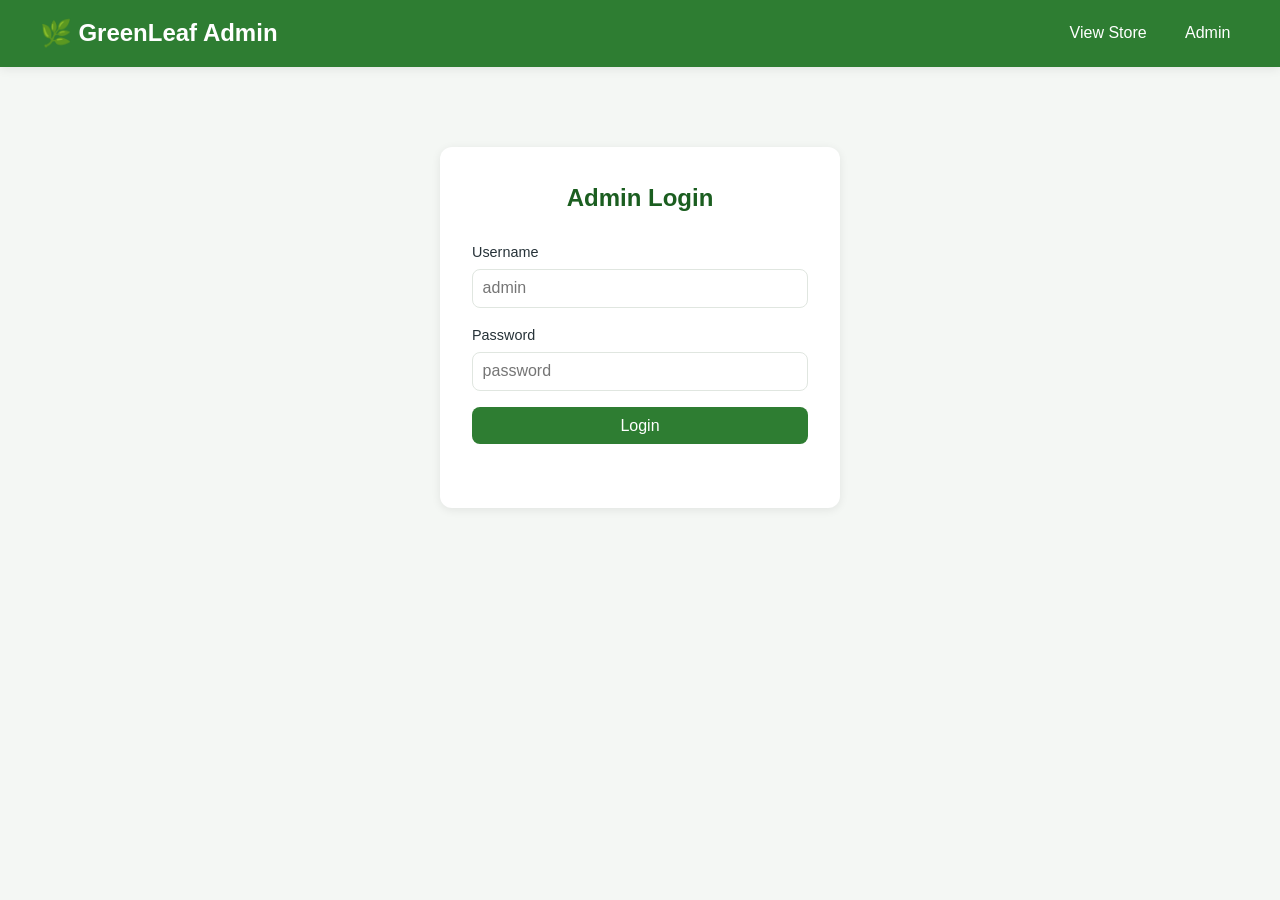
==== frontend/admin.html @ 90207c95 "first commit" ====
<!DOCTYPE html>
<html lang="en">
<head>
  <meta charset="UTF-8" />
  <meta name="viewport" content="width=device-width, initial-scale=1.0" />
  <title>Admin Dashboard - GreenLeaf Plants</title>
  <link rel="stylesheet" href="css/styles.css" />
</head>
<body>
  <header class="site-header">
    <div class="header-inner">
      <a href="index.html" class="logo"><span>🌿</span> GreenLeaf Admin</a>
      <nav class="nav-links">
        <a href="javascript:void(0)" onclick="viewStore()">View Store</a>
        <a href="admin.html">Admin</a>
      </nav>
    </div>
  </header>

  <!-- Login view -->
  <div class="admin-login" id="login-view">
    <div class="login-box">
      <h2 style="text-align:center;margin-bottom:1.5rem;color:var(--primary-dark)">Admin Login</h2>
      <div class="form-group">
        <label>Username</label>
        <input type="text" id="admin-username" placeholder="admin" />
      </div>
      <div class="form-group">
        <label>Password</label>
        <input type="password" id="admin-password" placeholder="password" />
      </div>
      <button class="btn btn-block" id="admin-login-btn">Login</button>
      <p id="login-error" style="color:var(--danger);text-align:center;margin-top:0.8rem;min-height:1.2em"></p>
    </div>
  </div>

  <!-- Admin panel view -->
  <div class="admin-panel" id="panel-view" style="display:none">
    <div style="display:flex;justify-content:space-between;align-items:center;margin-bottom:1rem;flex-wrap:wrap;gap:0.5rem">
      <h2>Admin Dashboard</h2>
      <button class="btn btn-outline" id="logout-btn">Logout</button>
    </div>

    <div class="admin-tabs">
      <button class="active" data-tab="products">Products</button>
      <button data-tab="orders">Orders</button>
      <button data-tab="settings">Payment Settings</button>
    </div>

    <!-- Products tab -->
    <div class="admin-tab active" id="tab-products">
      <div style="margin-bottom:1rem">
        <button class="btn" id="add-product-btn">+ Add New Product</button>
      </div>
      <div id="products-table-container"></div>
    </div>

    <!-- Orders tab -->
    <div class="admin-tab" id="tab-orders">
      <div id="orders-table-container"></div>
    </div>

    <!-- Settings tab -->
    <div class="admin-tab" id="tab-settings">
      <div class="checkout-section">
        <h3>UPI QR Code Settings</h3>
        <div class="form-group">
          <label>UPI ID (Virtual Payment Address)</label>
          <input type="text" id="upi-id" value="greenleaf@upi" />
        </div>
        <div class="form-group">
          <label>Payee Name</label>
          <input type="text" id="upi-name" value="GreenLeaf Plants" />
        </div>
        <button class="btn" id="save-upi-btn">Save & Generate QR</button>
        <div class="upi-qr" style="margin-top:1rem">
          <img id="settings-qr" src="https://api.qrserver.com/v1/create-qr-code/?size=200x200&data=upi://pay?pa=greenleaf@upi&pn=GreenLeaf%20Plants" alt="UPI QR" />
        </div>
      </div>
    </div>
  </div>

  <!-- Product add/edit modal -->
  <div class="modal-overlay" id="product-modal" style="display:none">
    <div class="modal">
      <h3 id="modal-title">Add Product</h3>
      <div class="form-group">
        <label>Name *</label>
        <input type="text" id="p-name" />
      </div>
      <div class="form-group">
        <label>Category *</label>
        <select id="p-category">
          <option value="indoor">Indoor</option>
          <option value="outdoor">Outdoor</option>
        </select>
      </div>
      <div class="form-group">
        <label>Plant Type</label>
        <input type="text" id="p-plant_type" placeholder="e.g. Succulent, Foliage, Herb" />
      </div>
      <div class="form-group">
        <label>Price (₹) *</label>
        <input type="number" id="p-price" min="0" step="0.01" />
      </div>
      <div class="form-group">
        <label>Stock</label>
        <input type="number" id="p-stock" min="0" />
      </div>
      <div class="form-group">
        <label>Image URL</label>
        <input type="text" id="p-image_url" placeholder="https://..." />
      </div>
      <div class="form-group">
        <label>Description</label>
        <textarea id="p-description"></textarea>
      </div>
      <div class="modal-actions">
        <button class="btn btn-outline" id="modal-cancel">Cancel</button>
        <button class="btn" id="modal-save">Save Product</button>
      </div>
    </div>
  </div>

  <script src="js/api.js"></script>
  <script src="js/main.js"></script>
  <script src="js/admin.js"></script>
</body>
</html>
---- frontend/css/styles.css ----
/* ============================================
   Plant Shop - Global Styles
   ============================================ */

:root {
  --primary: #2e7d32;
  --primary-dark: #1b5e20;
  --primary-light: #4caf50;
  --accent: #8bc34a;
  --bg: #f4f7f4;
  --card: #ffffff;
  --text: #263238;
  --text-light: #607d8b;
  --danger: #d32f2f;
  --border: #e0e6e0;
  --shadow: 0 2px 10px rgba(0, 0, 0, 0.08);
  --radius: 12px;
}

* {
  margin: 0;
  padding: 0;
  box-sizing: border-box;
}

body {
  font-family: 'Segoe UI', Tahoma, Geneva, Verdana, sans-serif;
  background: var(--bg);
  color: var(--text);
  line-height: 1.6;

  
}

a {
  text-decoration: none;
  color: inherit;
}

img {
  max-width: 100%;
  display: block;
}

/* ---------- Header ---------- */
.site-header {
  background: var(--primary);
  color: #fff;
  padding: 0.8rem 1.5rem;
  position: sticky;
  top: 0;
  z-index: 100;
  box-shadow: var(--shadow);
}

.header-inner {
  max-width: 1200px;
  margin: 0 auto;
  display: flex;
  align-items: center;
  justify-content: space-between;
  gap: 1rem;
  flex-wrap: wrap;
}

.logo {
  font-size: 1.5rem;
  font-weight: 700;
  color: #fff;
  display: flex;
  align-items: center;
  gap: 0.4rem;
}

.logo span {
  font-size: 1.6rem;
}

.nav-links {
  display: flex;
  align-items: center;
  gap: 1.2rem;
}

.nav-links a {
  color: #fff;
  font-weight: 500;
  padding: 0.4rem 0.6rem;
  border-radius: 6px;
  transition: background 0.2s;
}

.nav-links a:hover {
  background: rgba(255, 255, 255, 0.15);
}

.cart-link {
  position: relative;
  font-size: 1.2rem;
}

.cart-count {
  position: absolute;
  top: -8px;
  right: -10px;
  background: var(--danger);
  color: #fff;
  font-size: 0.7rem;
  border-radius: 50%;
  padding: 2px 6px;
  min-width: 18px;
  text-align: center;
}

/* ---------- Hero ---------- */
.hero {
  background: linear-gradient(135deg, var(--primary), var(--primary-light));
  color: #fff;
  text-align: center;
  padding: 4rem 1.5rem;
}

.hero h1 {
  font-size: 2.5rem;
  margin-bottom: 0.5rem;
}

.hero p {
  font-size: 1.2rem;
  opacity: 0.95;
  margin-bottom: 1.5rem;
}

.hero .btn {
  background: #fff;
  color: var(--primary);
}

/* ---------- Buttons ---------- */
.btn {
  display: inline-block;
  background: var(--primary);
  color: #fff;
  border: none;
  padding: 0.6rem 1.2rem;
  border-radius: 8px;
  font-size: 1rem;
  cursor: pointer;
  transition: background 0.2s, transform 0.1s;
}

.btn:hover {
  background: var(--primary-dark);
}

.btn:active {
  transform: scale(0.98);
}

.btn-outline {
  background: transparent;
  border: 2px solid var(--primary);
  color: var(--primary);
}

.btn-outline:hover {
  background: var(--primary);
  color: #fff;
}

.btn-danger {
  background: var(--danger);
}

.btn-danger:hover {
  background: #b71c1c;
}

.btn-block {
  width: 100%;
  text-align: center;
}

/* ---------- Container / Sections ---------- */
.container {
  max-width: 1200px;
  margin: 0 auto;
  padding: 2rem 1.5rem;
}

.section-title {
  font-size: 1.8rem;
  margin-bottom: 1.5rem;
  text-align: center;
  color: var(--primary-dark);
}

/* ---------- Product Cards ---------- */
.product-grid {
  display: grid;
  grid-template-columns: repeat(auto-fill, minmax(240px, 1fr));
  gap: 1.5rem;
}

.product-card {
  background: var(--card);
  border-radius: var(--radius);
  overflow: hidden;
  box-shadow: var(--shadow);
  transition: transform 0.2s, box-shadow 0.2s;
  display: flex;
  flex-direction: column;
}

.product-card:hover {
  transform: translateY(-4px);
  box-shadow: 0 6px 18px rgba(0, 0, 0, 0.12);
}

.product-card .img-wrap {
  height: 180px;
  background: #eef2ee;
  overflow: hidden;
}

.product-card .img-wrap img {
  width: 100%;
  height: 100%;
  object-fit: cover;
}

.product-card .img-wrap img.no-img {
  object-fit: contain;
  padding: 1rem;
}

.product-body {
  padding: 1rem;
  display: flex;
  flex-direction: column;
  flex: 1;
}

.product-body h3 {
  font-size: 1.1rem;
  margin-bottom: 0.3rem;
}

.product-body .category {
  font-size: 0.8rem;
  color: var(--primary);
  text-transform: uppercase;
  letter-spacing: 0.5px;
  margin-bottom: 0.4rem;
}

.product-body .price {
  font-size: 1.2rem;
  font-weight: 700;
  color: var(--primary-dark);
  margin-bottom: 0.6rem;
}

.product-body .desc {
  font-size: 0.9rem;
  color: var(--text-light);
  flex: 1;
  margin-bottom: 0.8rem;
}

.product-actions {
  display: flex;
  gap: 0.5rem;
}

.product-actions .btn {
  flex: 1;
  font-size: 0.9rem;
  padding: 0.5rem;
}

/* ---------- Badges ---------- */
.badge {
  display: inline-block;
  padding: 0.2rem 0.6rem;
  border-radius: 20px;
  font-size: 0.75rem;
  font-weight: 600;
}

.badge.indoor {
  background: #e3f2fd;
  color: #1565c0;
}

.badge.outdoor {
  background: #e8f5e9;
  color: #2e7d32;
}

.badge.stock-low {
  background: #fff3e0;
  color: #e65100;
}

.badge.stock-out {
  background: #ffebee;
  color: #c62828;
}

/* ---------- Filters ---------- */
.filters-bar {
  background: var(--card);
  border-radius: var(--radius);
  padding: 1rem;
  box-shadow: var(--shadow);
  margin-bottom: 1.5rem;
  display: grid;
  grid-template-columns: repeat(auto-fit, minmax(180px, 1fr));
  gap: 1rem;
  align-items: end;
}

.filters-bar label {
  font-size: 0.8rem;
  color: var(--text-light);
  display: block;
  margin-bottom: 0.3rem;
}

.filters-bar input,
.filters-bar select {
  width: 100%;
  padding: 0.5rem;
  border: 1px solid var(--border);
  border-radius: 6px;
  font-size: 0.95rem;
}

/* ---------- Product Detail ---------- */
.product-detail {
  display: grid;
  grid-template-columns: 1fr 1fr;
  gap: 2.5rem;
  align-items: start;
}

.product-detail .detail-img {
  border-radius: var(--radius);
  width: 100%;
  height: 400px;
  object-fit: cover;
  box-shadow: var(--shadow);
}

.product-detail .detail-img.no-img {
  object-fit: contain;
  background: #eef2ee;
}

.detail-info h1 {
  font-size: 2rem;
  margin-bottom: 0.5rem;
}

.detail-info .price {
  font-size: 1.8rem;
  font-weight: 700;
  color: var(--primary-dark);
  margin: 0.8rem 0;
}

.detail-info .desc {
  color: var(--text-light);
  margin-bottom: 1.2rem;
}

.detail-meta {
  display: flex;
  gap: 1rem;
  margin-bottom: 1.2rem;
  flex-wrap: wrap;
}

.qty-control {
  display: flex;
  align-items: center;
  gap: 0.5rem;
  margin-bottom: 1.2rem;
}

.qty-control button {
  width: 36px;
  height: 36px;
  border-radius: 6px;
  border: 1px solid var(--border);
  background: #fff;
  font-size: 1.2rem;
  cursor: pointer;
}

.qty-control input {
  width: 60px;
  text-align: center;
  padding: 0.4rem;
  border: 1px solid var(--border);
  border-radius: 6px;
  font-size: 1rem;
}

/* ---------- Cart ---------- */
.cart-items {
  display: flex;
  flex-direction: column;
  gap: 1rem;
}

.cart-item {
  background: var(--card);
  border-radius: var(--radius);
  padding: 1rem;
  box-shadow: var(--shadow);
  display: flex;
  align-items: center;
  gap: 1rem;
  flex-wrap: wrap;
}

.cart-item img {
  width: 80px;
  height: 80px;
  object-fit: cover;
  border-radius: 8px;
}

.cart-item img.no-img {
  object-fit: contain;
  background: #eef2ee;
}

.cart-item .item-info {
  flex: 1;
  min-width: 150px;
}

.cart-item .item-info h4 {
  margin-bottom: 0.2rem;
}

.cart-item .item-price {
  color: var(--primary-dark);
  font-weight: 600;
}

.cart-item input {
  width: 60px;
  padding: 0.4rem;
  border: 1px solid var(--border);
  border-radius: 6px;
  text-align: center;
}

.cart-summary {
  background: var(--card);
  border-radius: var(--radius);
  padding: 1.5rem;
  box-shadow: var(--shadow);
  margin-top: 1.5rem;
  max-width: 400px;
  margin-left: auto;
}

.cart-summary .row {
  display: flex;
  justify-content: space-between;
  margin-bottom: 0.6rem;
}

.cart-summary .total {
  font-size: 1.4rem;
  font-weight: 700;
  color: var(--primary-dark);
  border-top: 1px solid var(--border);
  padding-top: 0.8rem;
  margin-top: 0.8rem;
}

.empty {
  text-align: center;
  padding: 3rem 1rem;
  color: var(--text-light);
}

.empty h2 {
  margin-bottom: 1rem;
}

/* ---------- Forms ---------- */
.form-group {
  margin-bottom: 1rem;
}

.form-group label {
  display: block;
  font-size: 0.9rem;
  margin-bottom: 0.3rem;
  color: var(--text);
}

.form-group input,
.form-group textarea,
.form-group select,
.form-group textarea {
  width: 100%;
  padding: 0.6rem;
  border: 1px solid var(--border);
  border-radius: 8px;
  font-size: 1rem;
  font-family: inherit;
}

.form-group textarea {
  min-height: 80px;
  resize: vertical;
}

.form-group .error {
  color: var(--danger);
  font-size: 0.8rem;
}

/* ---------- Checkout ---------- */
.checkout-grid {
  display: grid;
  grid-template-columns: 1.4fr 1fr;
  gap: 2rem;
  align-items: start;
}

.checkout-section {
  background: var(--card);
  border-radius: var(--radius);
  padding: 1.5rem;
  box-shadow: var(--shadow);
  margin-bottom: 1.5rem;
}

.checkout-section h3 {
  margin-bottom: 1rem;
  color: var(--primary-dark);
}

.payment-options {
  display: flex;
  flex-direction: column;
  gap: 0.8rem;
}

.payment-option {
  border: 2px solid var(--border);
  border-radius: 8px;
  padding: 1rem;
  cursor: pointer;
  transition: border-color 0.2s, background 0.2s;
}

.payment-option.selected {
  border-color: var(--primary);
  background: #eef7ee;
}

.payment-option label {
  display: flex;
  align-items: center;
  gap: 0.6rem;
  font-weight: 600;
  cursor: pointer;
}

.payment-option .sub {
  font-weight: 400;
  color: var(--text-light);
  font-size: 0.85rem;
  margin-top: 0.4rem;
}

.upi-qr {
  margin-top: 0.8rem;
  text-align: center;
}

.upi-qr img {
  width: 180px;
  height: 180px;
  margin: 0 auto;
  border: 1px solid var(--border);
  border-radius: 8px;
}

.card-fields {
  margin-top: 0.8rem;
  display: grid;
  grid-template-columns: 1fr 1fr;
  gap: 0.8rem;
}

.card-fields .full {
  grid-column: 1 / -1;
}

/* ---------- Admin ---------- */
.admin-login,
.admin-panel {
  max-width: 1200px;
  margin: 0 auto;
  padding: 2rem 1.5rem;
}

.login-box {
  max-width: 400px;
  margin: 3rem auto;
  background: var(--card);
  border-radius: var(--radius);
  padding: 2rem;
  box-shadow: var(--shadow);
}

.admin-tabs {
  display: flex;
  gap: 0.5rem;
  margin-bottom: 1.5rem;
  flex-wrap: wrap;
}

.admin-tabs button {
  padding: 0.6rem 1.2rem;
  border: none;
  background: var(--card);
  border-radius: 8px;
  cursor: pointer;
  font-size: 1rem;
  box-shadow: var(--shadow);
}

.admin-tabs button.active {
  background: var(--primary);
  color: #fff;
}

.admin-tab {
  display: none;
}

.admin-tab.active {
  display: block;
}

.admin-table {
  width: 100%;
  border-collapse: collapse;
  background: var(--card);
  border-radius: var(--radius);
  overflow: hidden;
  box-shadow: var(--shadow);
}

.admin-table th,
.admin-table td {
  padding: 0.8rem;
  text-align: left;
  border-bottom: 1px solid var(--border);
  font-size: 0.9rem;
}

.admin-table th {
  background: var(--primary);
  color: #fff;
  font-weight: 600;
}

.admin-table tr:hover td {
  background: #f7faf7;
}

.admin-table .thumb {
  width: 50px;
  height: 50px;
  object-fit: cover;
  border-radius: 6px;
}

.admin-table .thumb.no-img {
  object-fit: contain;
  background: #eef2ee;
}

.admin-actions {
  display: flex;
  gap: 0.4rem;
}

.admin-actions .btn {
  padding: 0.35rem 0.7rem;
  font-size: 0.8rem;
}

.status-select {
  padding: 0.3rem 0.5rem;
  border: 1px solid var(--border);
  border-radius: 6px;
  font-size: 0.85rem;
  background: #fff;
  color: var(--text);
  cursor: pointer;
}

.status-select:disabled {
  opacity: 0.6;
  cursor: wait;
}

/* ---------- Modal ---------- */
.modal-overlay {
  display: none;
  position: fixed;
  top: 0;
  left: 0;
  right: 0;
  bottom: 0;
  background: rgba(0, 0, 0, 0.5);
  z-index: 200;
  align-items: center;
  justify-content: center;
}

.modal-overlay.show {
  display: flex;
}

.modal {
  background: #fff;
  border-radius: var(--radius);
  padding: 2rem;
  width: 90%;
  max-width: 500px;
  max-height: 90vh;
  overflow-y: auto;
  box-shadow: 0 10px 30px rgba(0, 0, 0, 0.2);
}

.modal h3 {
  margin-bottom: 1rem;
  color: var(--primary-dark);
}

.modal-actions {
  display: flex;
  gap: 0.5rem;
  margin-top: 1rem;
  justify-content: flex-end;
}

/* ---------- Toast ---------- */
.toast {
  position: fixed;
  bottom: 20px;
  right: 20px;
  background: var(--primary-dark);
  color: #fff;
  padding: 0.8rem 1.2rem;
  border-radius: 8px;
  box-shadow: var(--shadow);
  z-index: 300;
  opacity: 0;
  transform: translateY(20px);
  transition: opacity 0.3s, transform 0.3s;
}

.toast.show {
  opacity: 1;
  transform: translateY(0);
}

/* ---------- My Orders ---------- */
.order-card {
  background: var(--card);
  border-radius: var(--radius);
  box-shadow: var(--shadow);
  padding: 1.2rem 1.5rem;
  margin-bottom: 1.2rem;
}

.order-head {
  display: flex;
  justify-content: space-between;
  align-items: flex-start;
  flex-wrap: wrap;
  gap: 0.8rem;
  border-bottom: 1px solid var(--border);
  padding-bottom: 0.8rem;
  margin-bottom: 0.8rem;
}

.order-head strong {
  font-size: 1.1rem;
  color: var(--primary-dark);
}

.order-date {
  font-size: 0.85rem;
  color: var(--text-light);
  margin-top: 0.2rem;
}

.order-body {
  display: flex;
  justify-content: space-between;
  gap: 1rem;
  flex-wrap: wrap;
}

.order-items {
  font-size: 0.9rem;
  color: var(--text);
}

.order-item {
  margin-bottom: 0.2rem;
}

.order-meta {
  font-size: 0.9rem;
  text-align: right;
}

.order-meta span {
  color: var(--text-light);
}

.capitalize {
  text-transform: capitalize;
}

/* Order progress tracker */
.order-track {
  display: flex;
  align-items: center;
  justify-content: space-between;
  margin-top: 1rem;
  padding-top: 1rem;
  border-top: 1px dashed var(--border);
}

.track-step {
  display: flex;
  flex-direction: column;
  align-items: center;
  gap: 0.3rem;
  flex: 1;
  position: relative;
}

.track-step:not(:last-child)::after {
  content: "";
  position: absolute;
  top: 8px;
  left: 50%;
  width: 100%;
  height: 2px;
  background: var(--border);
  z-index: 0;
}

.track-step.done:not(:last-child)::after,
.track-step.active:not(:last-child)::after {
  background: var(--primary-light);
}

.track-dot {
  width: 16px;
  height: 16px;
  border-radius: 50%;
  background: #fff;
  border: 2px solid var(--border);
  z-index: 1;
}

.track-step.active .track-dot {
  border-color: var(--primary);
  background: var(--primary);
  box-shadow: 0 0 0 4px rgba(46, 125, 50, 0.2);
}

.track-step.done .track-dot {
  border-color: var(--primary-light);
  background: var(--primary-light);
}

.track-label {
  font-size: 0.75rem;
  color: var(--text-light);
  text-transform: capitalize;
}

.track-step.active .track-label {
  color: var(--primary-dark);
  font-weight: 600;
}

/* ---------- Footer ---------- */
.site-footer {
  background: var(--primary-dark);
  color: #fff;
  text-align: center;
  padding: 1.5rem;
  margin-top: 3rem;
 
}


/* ---------- Responsive ---------- */
@media (max-width: 768px) {
  .product-detail {
    grid-template-columns: 1fr;
  }

  .checkout-grid {
    grid-template-columns: 1fr;
  }

  .hero h1 {
    font-size: 2rem;
  }

  .header-inner {
    justify-content: center;
  }

  .nav-links {
    gap: 0.8rem;
  }

  .card-fields {
    grid-template-columns: 1fr;
  }

  .card-fields .full {
    grid-column: auto;
  }
}

@media (max-width: 480px) {
  .container {
    padding: 1rem;
  }

  .product-grid {
    grid-template-columns: 1fr 1fr;
    gap: 0.8rem;
  }

  .product-card .img-wrap {
    height: 130px;
  }

  .product-actions {
    flex-direction: column;
  }

  .cart-item {
    flex-direction: column;
    align-items: flex-start;
  }
}
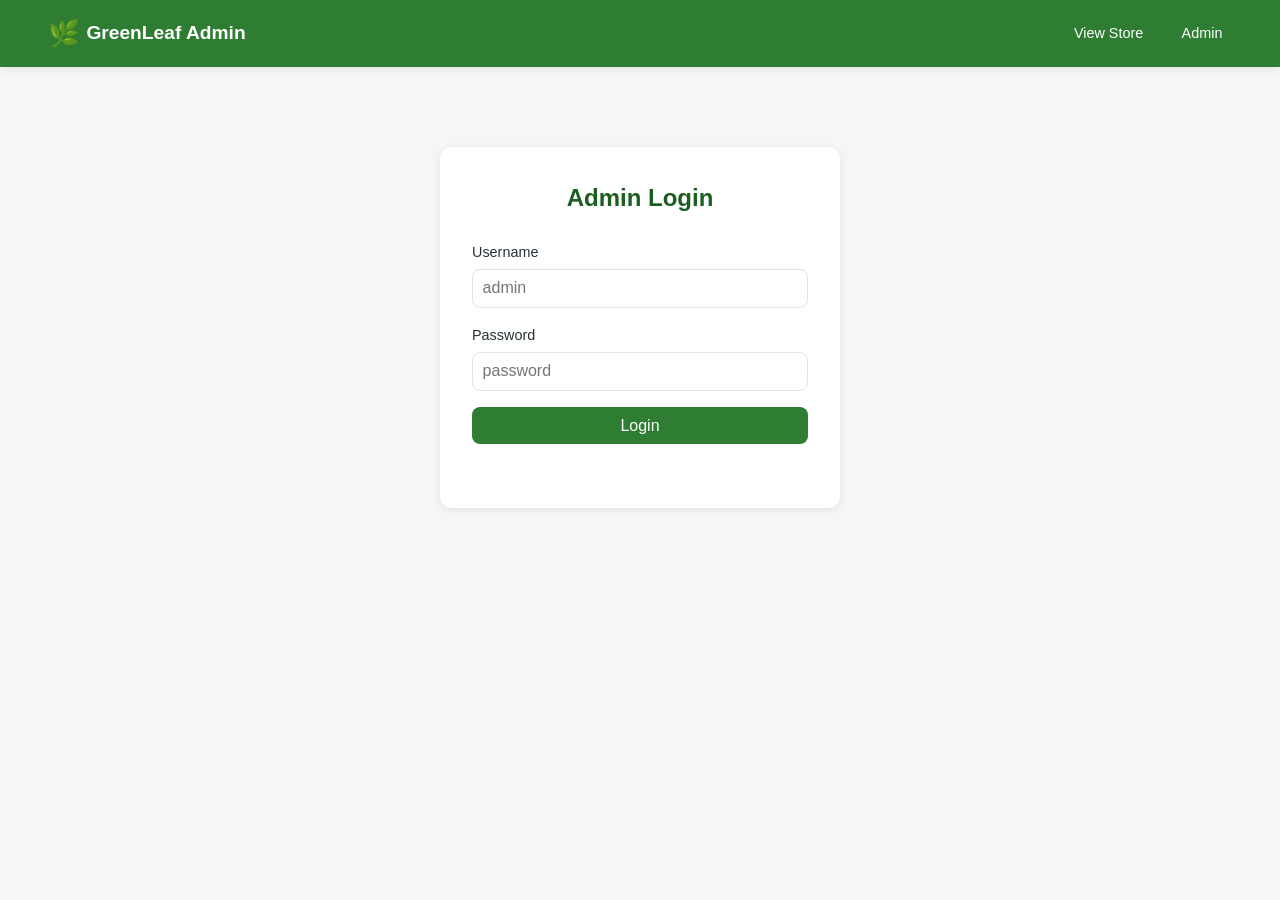
==== commit 3f7b5de8: "fix bug" ====
--- a/frontend/admin.html
+++ b/frontend/admin.html
@@ -74,14 +74,14 @@
         </div>
         <button class="btn" id="save-upi-btn">Save & Generate QR</button>
         <div class="upi-qr" style="margin-top:1rem">
-          <img id="settings-qr" src="https://api.qrserver.com/v1/create-qr-code/?size=200x200&data=upi://pay?pa=greenleaf@upi&pn=GreenLeaf%20Plants" alt="UPI QR" />
+          <img id="settings-qr" src="" alt="UPI QR" />
         </div>
       </div>
     </div>
   </div>
 
   <!-- Product add/edit modal -->
-  <div class="modal-overlay" id="product-modal" style="display:none">
+  <div class="modal-overlay" id="product-modal">
     <div class="modal">
       <h3 id="modal-title">Add Product</h3>
       <div class="form-group">
@@ -124,6 +124,7 @@
 
   <script src="js/api.js"></script>
   <script src="js/main.js"></script>
+  <script src="js/qrcode.js"></script>
   <script src="js/admin.js"></script>
 </body>
 </html>
--- a/frontend/css/styles.css
+++ b/frontend/css/styles.css
@@ -1,7 +1,3 @@
-/* ============================================
-   Plant Shop - Global Styles
-   ============================================ */
-
 :root {
   --primary: #2e7d32;
   --primary-dark: #1b5e20;
@@ -23,13 +19,16 @@
   box-sizing: border-box;
 }
 
+html {
+  font-size: 16px;
+}
+
 body {
   font-family: 'Segoe UI', Tahoma, Geneva, Verdana, sans-serif;
   background: var(--bg);
   color: var(--text);
   line-height: 1.6;
-
-  
+  overflow-x: hidden;
 }
 
 a {
@@ -40,13 +39,14 @@
 img {
   max-width: 100%;
   display: block;
+  height: auto;
 }
 
 /* ---------- Header ---------- */
 .site-header {
   background: var(--primary);
   color: #fff;
-  padding: 0.8rem 1.5rem;
+  padding: 0.8rem 1rem;
   position: sticky;
   top: 0;
   z-index: 100;
@@ -61,25 +61,27 @@
   justify-content: space-between;
   gap: 1rem;
   flex-wrap: wrap;
+  padding: 0 0.5rem;
 }
 
 .logo {
-  font-size: 1.5rem;
+  font-size: 1.2rem;
   font-weight: 700;
   color: #fff;
   display: flex;
   align-items: center;
   gap: 0.4rem;
+  white-space: nowrap;
 }
 
 .logo span {
-  font-size: 1.6rem;
+  font-size: 1.4rem;
 }
 
 .nav-links {
   display: flex;
   align-items: center;
-  gap: 1.2rem;
+  gap: 0.8rem;
 }
 
 .nav-links a {
@@ -88,6 +90,7 @@
   padding: 0.4rem 0.6rem;
   border-radius: 6px;
   transition: background 0.2s;
+  font-size: 0.9rem;
 }
 
 .nav-links a:hover {
@@ -96,7 +99,7 @@
 
 .cart-link {
   position: relative;
-  font-size: 1.2rem;
+  font-size: 1.1rem;
 }
 
 .cart-count {
@@ -105,10 +108,10 @@
   right: -10px;
   background: var(--danger);
   color: #fff;
-  font-size: 0.7rem;
+  font-size: 0.6rem;
   border-radius: 50%;
-  padding: 2px 6px;
-  min-width: 18px;
+  padding: 2px 5px;
+  min-width: 16px;
   text-align: center;
 }
 
@@ -117,16 +120,17 @@
   background: linear-gradient(135deg, var(--primary), var(--primary-light));
   color: #fff;
   text-align: center;
-  padding: 4rem 1.5rem;
+  padding: 2.5rem 1rem;
 }
 
 .hero h1 {
-  font-size: 2.5rem;
+  font-size: 1.8rem;
   margin-bottom: 0.5rem;
+  line-height: 1.3;
 }
 
 .hero p {
-  font-size: 1.2rem;
+  font-size: 1rem;
   opacity: 0.95;
   margin-bottom: 1.5rem;
 }
@@ -142,11 +146,12 @@
   background: var(--primary);
   color: #fff;
   border: none;
-  padding: 0.6rem 1.2rem;
+  padding: 0.6rem 1rem;
   border-radius: 8px;
-  font-size: 1rem;
+  font-size: 0.95rem;
   cursor: pointer;
   transition: background 0.2s, transform 0.1s;
+  font-weight: 500;
 }
 
 .btn:hover {
@@ -185,11 +190,11 @@
 .container {
   max-width: 1200px;
   margin: 0 auto;
-  padding: 2rem 1.5rem;
+  padding: 1.5rem 1rem;
 }
 
 .section-title {
-  font-size: 1.8rem;
+  font-size: 1.5rem;
   margin-bottom: 1.5rem;
   text-align: center;
   color: var(--primary-dark);
@@ -198,8 +203,8 @@
 /* ---------- Product Cards ---------- */
 .product-grid {
   display: grid;
-  grid-template-columns: repeat(auto-fill, minmax(240px, 1fr));
-  gap: 1.5rem;
+  grid-template-columns: repeat(auto-fill, minmax(180px, 1fr));
+  gap: 1rem;
 }
 
 .product-card {
@@ -210,6 +215,7 @@
   transition: transform 0.2s, box-shadow 0.2s;
   display: flex;
   flex-direction: column;
+  height: 100%;
 }
 
 .product-card:hover {
@@ -218,7 +224,7 @@
 }
 
 .product-card .img-wrap {
-  height: 180px;
+  height: 140px;
   background: #eef2ee;
   overflow: hidden;
 }
@@ -235,19 +241,20 @@
 }
 
 .product-body {
-  padding: 1rem;
+  padding: 0.8rem;
   display: flex;
   flex-direction: column;
   flex: 1;
 }
 
 .product-body h3 {
-  font-size: 1.1rem;
-  margin-bottom: 0.3rem;
+  font-size: 0.95rem;
+  margin-bottom: 0.2rem;
+  line-height: 1.3;
 }
 
 .product-body .category {
-  font-size: 0.8rem;
+  font-size: 0.7rem;
   color: var(--primary);
   text-transform: uppercase;
   letter-spacing: 0.5px;
@@ -255,36 +262,37 @@
 }
 
 .product-body .price {
-  font-size: 1.2rem;
+  font-size: 1.1rem;
   font-weight: 700;
   color: var(--primary-dark);
-  margin-bottom: 0.6rem;
+  margin-bottom: 0.5rem;
 }
 
 .product-body .desc {
-  font-size: 0.9rem;
+  font-size: 0.8rem;
   color: var(--text-light);
   flex: 1;
-  margin-bottom: 0.8rem;
+  margin-bottom: 0.6rem;
+  line-height: 1.4;
 }
 
 .product-actions {
   display: flex;
-  gap: 0.5rem;
+  gap: 0.3rem;
 }
 
 .product-actions .btn {
   flex: 1;
-  font-size: 0.9rem;
-  padding: 0.5rem;
+  font-size: 0.8rem;
+  padding: 0.4rem 0.5rem;
 }
 
 /* ---------- Badges ---------- */
 .badge {
   display: inline-block;
-  padding: 0.2rem 0.6rem;
+  padding: 0.2rem 0.5rem;
   border-radius: 20px;
-  font-size: 0.75rem;
+  font-size: 0.65rem;
   font-weight: 600;
 }
 
@@ -316,13 +324,13 @@
   box-shadow: var(--shadow);
   margin-bottom: 1.5rem;
   display: grid;
-  grid-template-columns: repeat(auto-fit, minmax(180px, 1fr));
-  gap: 1rem;
+  grid-template-columns: repeat(auto-fit, minmax(140px, 1fr));
+  gap: 0.8rem;
   align-items: end;
 }
 
 .filters-bar label {
-  font-size: 0.8rem;
+  font-size: 0.75rem;
   color: var(--text-light);
   display: block;
   margin-bottom: 0.3rem;
@@ -331,24 +339,24 @@
 .filters-bar input,
 .filters-bar select {
   width: 100%;
-  padding: 0.5rem;
+  padding: 0.45rem;
   border: 1px solid var(--border);
   border-radius: 6px;
-  font-size: 0.95rem;
+  font-size: 0.85rem;
 }
 
 /* ---------- Product Detail ---------- */
 .product-detail {
   display: grid;
   grid-template-columns: 1fr 1fr;
-  gap: 2.5rem;
+  gap: 1.5rem;
   align-items: start;
 }
 
 .product-detail .detail-img {
   border-radius: var(--radius);
   width: 100%;
-  height: 400px;
+  height: 300px;
   object-fit: cover;
   box-shadow: var(--shadow);
 }
@@ -359,12 +367,13 @@
 }
 
 .detail-info h1 {
-  font-size: 2rem;
+  font-size: 1.6rem;
   margin-bottom: 0.5rem;
+  line-height: 1.2;
 }
 
 .detail-info .price {
-  font-size: 1.8rem;
+  font-size: 1.4rem;
   font-weight: 700;
   color: var(--primary-dark);
   margin: 0.8rem 0;
@@ -372,13 +381,14 @@
 
 .detail-info .desc {
   color: var(--text-light);
-  margin-bottom: 1.2rem;
+  margin-bottom: 1rem;
+  font-size: 0.95rem;
 }
 
 .detail-meta {
   display: flex;
-  gap: 1rem;
-  margin-bottom: 1.2rem;
+  gap: 0.8rem;
+  margin-bottom: 1rem;
   flex-wrap: wrap;
 }
 
@@ -386,26 +396,27 @@
   display: flex;
   align-items: center;
   gap: 0.5rem;
-  margin-bottom: 1.2rem;
+  margin-bottom: 1rem;
+  flex-wrap: wrap;
 }
 
 .qty-control button {
-  width: 36px;
-  height: 36px;
+  width: 32px;
+  height: 32px;
   border-radius: 6px;
   border: 1px solid var(--border);
   background: #fff;
-  font-size: 1.2rem;
+  font-size: 1rem;
   cursor: pointer;
 }
 
 .qty-control input {
-  width: 60px;
+  width: 50px;
   text-align: center;
   padding: 0.4rem;
   border: 1px solid var(--border);
   border-radius: 6px;
-  font-size: 1rem;
+  font-size: 0.95rem;
 }
 
 /* ---------- Cart ---------- */
@@ -422,15 +433,16 @@
   box-shadow: var(--shadow);
   display: flex;
   align-items: center;
-  gap: 1rem;
+  gap: 0.8rem;
   flex-wrap: wrap;
 }
 
 .cart-item img {
-  width: 80px;
-  height: 80px;
+  width: 70px;
+  height: 70px;
   object-fit: cover;
   border-radius: 8px;
+  flex-shrink: 0;
 }
 
 .cart-item img.no-img {
@@ -440,44 +452,50 @@
 
 .cart-item .item-info {
   flex: 1;
-  min-width: 150px;
+  min-width: 120px;
 }
 
 .cart-item .item-info h4 {
   margin-bottom: 0.2rem;
+  font-size: 0.95rem;
 }
 
 .cart-item .item-price {
   color: var(--primary-dark);
   font-weight: 600;
+  font-size: 0.9rem;
 }
 
 .cart-item input {
-  width: 60px;
+  width: 50px;
   padding: 0.4rem;
   border: 1px solid var(--border);
   border-radius: 6px;
   text-align: center;
+  font-size: 0.9rem;
 }
 
 .cart-summary {
   background: var(--card);
   border-radius: var(--radius);
-  padding: 1.5rem;
+  padding: 1.2rem;
   box-shadow: var(--shadow);
   margin-top: 1.5rem;
-  max-width: 400px;
+  width: 100%;
+  max-width: 350px;
   margin-left: auto;
+  margin-right: auto;
 }
 
 .cart-summary .row {
   display: flex;
   justify-content: space-between;
   margin-bottom: 0.6rem;
+  font-size: 0.9rem;
 }
 
 .cart-summary .total {
-  font-size: 1.4rem;
+  font-size: 1.2rem;
   font-weight: 700;
   color: var(--primary-dark);
   border-top: 1px solid var(--border);
@@ -487,12 +505,13 @@
 
 .empty {
   text-align: center;
-  padding: 3rem 1rem;
+  padding: 2rem 1rem;
   color: var(--text-light);
 }
 
 .empty h2 {
   margin-bottom: 1rem;
+  font-size: 1.3rem;
 }
 
 /* ---------- Forms ---------- */
@@ -502,15 +521,14 @@
 
 .form-group label {
   display: block;
-  font-size: 0.9rem;
+  font-size: 0.85rem;
   margin-bottom: 0.3rem;
   color: var(--text);
 }
 
 .form-group input,
 .form-group textarea,
-.form-group select,
-.form-group textarea {
+.form-group select {
   width: 100%;
   padding: 0.6rem;
   border: 1px solid var(--border);
@@ -526,40 +544,41 @@
 
 .form-group .error {
   color: var(--danger);
-  font-size: 0.8rem;
+  font-size: 0.75rem;
 }
 
 /* ---------- Checkout ---------- */
 .checkout-grid {
   display: grid;
   grid-template-columns: 1.4fr 1fr;
-  gap: 2rem;
+  gap: 1.5rem;
   align-items: start;
 }
 
 .checkout-section {
   background: var(--card);
   border-radius: var(--radius);
-  padding: 1.5rem;
-  box-shadow: var(--shadow);
-  margin-bottom: 1.5rem;
+  padding: 1.2rem;
+  box-shadow: var(--shadow);
+  margin-bottom: 1.2rem;
 }
 
 .checkout-section h3 {
   margin-bottom: 1rem;
   color: var(--primary-dark);
+  font-size: 1.1rem;
 }
 
 .payment-options {
   display: flex;
   flex-direction: column;
-  gap: 0.8rem;
+  gap: 0.6rem;
 }
 
 .payment-option {
   border: 2px solid var(--border);
   border-radius: 8px;
-  padding: 1rem;
+  padding: 0.8rem;
   cursor: pointer;
   transition: border-color 0.2s, background 0.2s;
 }
@@ -575,12 +594,13 @@
   gap: 0.6rem;
   font-weight: 600;
   cursor: pointer;
+  font-size: 0.95rem;
 }
 
 .payment-option .sub {
   font-weight: 400;
   color: var(--text-light);
-  font-size: 0.85rem;
+  font-size: 0.75rem;
   margin-top: 0.4rem;
 }
 
@@ -590,8 +610,8 @@
 }
 
 .upi-qr img {
-  width: 180px;
-  height: 180px;
+  width: 140px;
+  height: 140px;
   margin: 0 auto;
   border: 1px solid var(--border);
   border-radius: 8px;
@@ -613,15 +633,15 @@
 .admin-panel {
   max-width: 1200px;
   margin: 0 auto;
-  padding: 2rem 1.5rem;
+  padding: 1.5rem 1rem;
 }
 
 .login-box {
   max-width: 400px;
-  margin: 3rem auto;
+  margin: 2rem auto;
   background: var(--card);
   border-radius: var(--radius);
-  padding: 2rem;
+  padding: 1.5rem;
   box-shadow: var(--shadow);
 }
 
@@ -630,16 +650,20 @@
   gap: 0.5rem;
   margin-bottom: 1.5rem;
   flex-wrap: wrap;
+  overflow-x: auto;
+  padding-bottom: 0.5rem;
 }
 
 .admin-tabs button {
-  padding: 0.6rem 1.2rem;
+  padding: 0.5rem 0.8rem;
   border: none;
   background: var(--card);
   border-radius: 8px;
   cursor: pointer;
-  font-size: 1rem;
-  box-shadow: var(--shadow);
+  font-size: 0.85rem;
+  box-shadow: var(--shadow);
+  white-space: nowrap;
+  flex-shrink: 0;
 }
 
 .admin-tabs button.active {
@@ -662,14 +686,14 @@
   border-radius: var(--radius);
   overflow: hidden;
   box-shadow: var(--shadow);
+  font-size: 0.85rem;
 }
 
 .admin-table th,
 .admin-table td {
-  padding: 0.8rem;
+  padding: 0.6rem;
   text-align: left;
   border-bottom: 1px solid var(--border);
-  font-size: 0.9rem;
 }
 
 .admin-table th {
@@ -683,8 +707,8 @@
 }
 
 .admin-table .thumb {
-  width: 50px;
-  height: 50px;
+  width: 40px;
+  height: 40px;
   object-fit: cover;
   border-radius: 6px;
 }
@@ -696,19 +720,20 @@
 
 .admin-actions {
   display: flex;
-  gap: 0.4rem;
+  gap: 0.3rem;
+  flex-wrap: wrap;
 }
 
 .admin-actions .btn {
-  padding: 0.35rem 0.7rem;
-  font-size: 0.8rem;
+  padding: 0.3rem 0.6rem;
+  font-size: 0.75rem;
 }
 
 .status-select {
   padding: 0.3rem 0.5rem;
   border: 1px solid var(--border);
   border-radius: 6px;
-  font-size: 0.85rem;
+  font-size: 0.75rem;
   background: #fff;
   color: var(--text);
   cursor: pointer;
@@ -731,6 +756,1190 @@
   z-index: 200;
   align-items: center;
   justify-content: center;
+  padding: 1rem;
+}
+
+.modal-overlay.show {
+  display: flex;
+}
+
+.modal {
+  background: #fff;
+  border-radius: var(--radius);
+  padding: 1.5rem;
+  width: 100%;
+  max-width: 500px;
+  max-height: 90vh;
+  overflow-y: auto;
+  box-shadow: 0 10px 30px rgba(0, 0, 0, 0.2);
+}
+
+.modal h3 {
+  margin-bottom: 1rem;
+  color: var(--primary-dark);
+  font-size: 1.2rem;
+}
+
+.modal-actions {
+  display: flex;
+  gap: 0.5rem;
+  margin-top: 1rem;
+  justify-content: flex-end;
+  flex-wrap: wrap;
+}
+
+/* ---------- Toast ---------- */
+.toast {
+  position: fixed;
+  bottom: 20px;
+  left: 20px;
+  right: 20px;
+  background: var(--primary-dark);
+  color: #fff;
+  padding: 0.8rem 1rem;
+  border-radius: 8px;
+  box-shadow: var(--shadow);
+  z-index: 300;
+  opacity: 0;
+  transform: translateY(20px);
+  transition: opacity 0.3s, transform 0.3s;
+  font-size: 0.9rem;
+}
+
+.toast.show {
+  opacity: 1;
+  transform: translateY(0);
+}
+
+/* ---------- My Orders ---------- */
+.order-card {
+  background: var(--card);
+  border-radius: var(--radius);
+  box-shadow: var(--shadow);
+  padding: 1rem;
+  margin-bottom: 1rem;
+}
+
+.order-head {
+  display: flex;
+  justify-content: space-between;
+  align-items: flex-start;
+  flex-wrap: wrap;
+  gap: 0.6rem;
+  border-bottom: 1px solid var(--border);
+  padding-bottom: 0.6rem;
+  margin-bottom: 0.6rem;
+}
+
+.order-head strong {
+  font-size: 0.95rem;
+  color: var(--primary-dark);
+}
+
+.order-date {
+  font-size: 0.75rem;
+  color: var(--text-light);
+  margin-top: 0.2rem;
+}
+
+.order-body {
+  display: flex;
+  justify-content: space-between;
+  gap: 0.8rem;
+  flex-wrap: wrap;
+}
+
+.order-items {
+  font-size: 0.8rem;
+  color: var(--text);
+}
+
+.order-item {
+  margin-bottom: 0.2rem;
+}
+
+.order-meta {
+  font-size: 0.8rem;
+  text-align: right;
+}
+
+.order-meta span {
+  color: var(--text-light);
+}
+
+.capitalize {
+  text-transform: capitalize;
+}
+
+/* Order progress tracker */
+.order-track {
+  display: flex;
+  align-items: center;
+  justify-content: space-between;
+  margin-top: 0.8rem;
+  padding-top: 0.8rem;
+  border-top: 1px dashed var(--border);
+  overflow-x: auto;
+  gap: 0.3rem;
+}
+
+.track-step {
+  display: flex;
+  flex-direction: column;
+  align-items: center;
+  gap: 0.2rem;
+  flex: 1;
+  position: relative;
+  min-width: 60px;
+}
+
+.track-step:not(:last-child)::after {
+  content: "";
+  position: absolute;
+  top: 8px;
+  left: 50%;
+  width: 100%;
+  height: 2px;
+  background: var(--border);
+  z-index: 0;
+}
+
+.track-step.done:not(:last-child)::after,
+.track-step.active:not(:last-child)::after {
+  background: var(--primary-light);
+}
+
+.track-dot {
+  width: 14px;
+  height: 14px;
+  border-radius: 50%;
+  background: #fff;
+  border: 2px solid var(--border);
+  z-index: 1;
+  flex-shrink: 0;
+}
+
+.track-step.active .track-dot {
+  border-color: var(--primary);
+  background: var(--primary);
+  box-shadow: 0 0 0 3px rgba(46, 125, 50, 0.2);
+}
+
+.track-step.done .track-dot {
+  border-color: var(--primary-light);
+  background: var(--primary-light);
+}
+
+.track-label {
+  font-size: 0.65rem;
+  color: var(--text-light);
+  text-transform: capitalize;
+  text-align: center;
+  line-height: 1.2;
+}
+
+.track-step.active .track-label {
+  color: var(--primary-dark);
+  font-weight: 600;
+}
+
+/* ---------- Footer ---------- */
+.site-footer {
+  background: var(--primary-dark);
+  color: #fff;
+  text-align: center;
+  padding: 1.5rem 1rem;
+  margin-top: 3rem;
+  font-size: 0.9rem;
+}
+
+/* ---------- Responsive ---------- */
+@media (max-width: 768px) {
+  .product-detail {
+    grid-template-columns: 1fr;
+    gap: 1.2rem;
+  }
+
+  .product-detail .detail-img {
+    height: 250px;
+  }
+
+  .checkout-grid {
+    grid-template-columns: 1fr;
+    gap: 1.2rem;
+  }
+
+  .hero {
+    padding: 2rem 1rem;
+  }
+
+  .hero h1 {
+    font-size: 1.5rem;
+  }
+
+  .hero p {
+    font-size: 0.95rem;
+  }
+
+  .header-inner {
+    justify-content: center;
+  }
+
+  .nav-links {
+    gap: 0.6rem;
+    order: 3;
+    width: 100%;
+    justify-content: center;
+  }
+
+  .card-fields {
+    grid-template-columns: 1fr;
+  }
+
+  .card-fields .full {
+    grid-column: auto;
+  }
+
+  .product-grid {
+    grid-template-columns: repeat(auto-fill, minmax(160px, 1fr));
+    gap: 0.8rem;
+  }
+
+  .filters-bar {
+    grid-template-columns: 1fr;
+    gap: 0.6rem;
+  }
+
+  .cart-summary {
+    max-width: 100%;
+  }
+
+  .section-title {
+    font-size: 1.3rem;
+  }
+
+  .detail-info h1 {
+    font-size: 1.3rem;
+  }
+
+  .detail-info .price {
+    font-size: 1.2rem;
+  }
+}
+
+@media (max-width: 600px) {
+  html {
+    font-size: 15px;
+  }
+
+  .container {
+    padding: 1rem 0.8rem;
+  }
+
+  .product-grid {
+    grid-template-columns: repeat(2, 1fr);
+    gap: 0.6rem;
+  }
+
+  .product-card .img-wrap {
+    height: 110px;
+  }
+
+  .product-body {
+    padding: 0.6rem;
+  }
+
+  .product-body h3 {
+    font-size: 0.85rem;
+  }
+
+  .product-body .price {
+    font-size: 0.95rem;
+  }
+
+  .product-actions {
+    flex-direction: column;
+    gap: 0.4rem;
+  }
+
+  .product-actions .btn {
+    padding: 0.35rem;
+    font-size: 0.75rem;
+  }
+
+  .cart-item {
+    flex-direction: column;
+    align-items: flex-start;
+    padding: 0.8rem;
+  }
+
+  .cart-item img {
+    width: 60px;
+    height: 60px;
+  }
+
+  .logo {
+    font-size: 1rem;
+  }
+
+  .logo span {
+    font-size: 1.1rem;
+  }
+
+  .nav-links a {
+    font-size: 0.8rem;
+    padding: 0.3rem 0.4rem;
+  }
+
+  .hero h1 {
+    font-size: 1.3rem;
+  }
+
+  .hero p {
+    font-size: 0.9rem;
+  }
+
+  .section-title {
+    font-size: 1.2rem;
+    margin-bottom: 1rem;
+  }
+
+  .admin-table {
+    font-size: 0.75rem;
+  }
+
+  .admin-table th,
+  .admin-table td {
+    padding: 0.4rem;
+  }
+
+  .login-box {
+    padding: 1.2rem;
+    margin: 1.5rem auto;
+  }
+
+  .checkout-section {
+    padding: 0.8rem;
+  }
+
+  .payment-option {
+    padding: 0.6rem;
+  }
+
+  .upi-qr img {
+    width: 120px;
+    height: 120px;
+  }
+
+  .modal {
+    padding: 1.2rem;
+  }
+
+  .order-card {
+    padding: 0.8rem;
+  }
+
+  .order-track {
+    gap: 0.2rem;
+  }
+
+  .track-step {
+    min-width: 50px;
+  }
+
+  .toast {
+    left: 10px;
+    right: 10px;
+    bottom: 10px;
+  }
+}
+
+@media (max-width: 400px) {
+  html {
+    font-size: 14px;
+  }
+
+  .product-grid {
+    grid-template-columns: 1fr;
+  }
+
+  .product-card {
+    display: grid;
+    grid-template-columns: 80px 1fr;
+    gap: 0.6rem;
+  }
+
+  .product-card .img-wrap {
+    height: 80px;
+    grid-row: 1 / 3;
+  }
+
+  .product-body {
+    padding: 0.5rem;
+    grid-column: 2;
+  }
+
+  .product-actions {
+    flex-direction: row;
+    grid-column: 2;
+  }
+
+  .product-actions .btn {
+    flex: 1;
+    font-size: 0.7rem;
+    padding: 0.3rem;
+  }
+
+  .hero h1 {
+    font-size: 1.1rem;
+  }
+
+  .hero p {
+    font-size: 0.85rem;
+    margin-bottom: 1rem;
+  }
+
+  .detail-info h1 {
+    font-size: 1.2rem;
+  }
+
+  .detail-info .price {
+    font-size: 1rem;
+  }
+
+  .btn {
+    padding: 0.5rem 0.8rem;
+    font-size: 0.85rem;
+  }
+
+  .section-title {
+    font-size: 1rem;
+    margin-bottom: 0.8rem;
+  }
+
+  .filters-bar {
+    padding: 0.8rem;
+    gap: 0.5rem;
+  }
+
+  .cart-item {
+    gap: 0.6rem;
+  }
+
+  .cart-item img {
+    width: 50px;
+    height: 50px;
+  }
+
+  .cart-item .item-info h4 {
+    font-size: 0.8rem;
+  }
+
+  .header-inner {
+    flex-wrap: nowrap;
+    justify-content: space-between;
+  }
+
+  .nav-links {
+    gap: 0.4rem;
+    width: auto;
+    order: auto;
+  }
+
+  .nav-links a {
+    font-size: 0.7rem;
+    padding: 0.2rem 0.3rem;
+  }
+
+  .modal {
+    padding: 1rem;
+  }
+
+  .login-box {
+    padding: 1rem;
+    margin: 1rem auto;
+  }
+
+  .order-track {
+    gap: 0;
+  }
+
+  .track-label {
+    display: none;
+  }
+}
+gap: 1rem;
+  flex-wrap: wrap;
+}
+
+.logo {
+  font-size: 1.5rem;
+  font-weight: 700;
+  color: #fff;
+  display: flex;
+  align-items: center;
+  gap: 0.4rem;
+}
+
+.logo span {
+  font-size: 1.6rem;
+}
+
+.nav-links {
+  display: flex;
+  align-items: center;
+  gap: 1.2rem;
+}
+
+.nav-links a {
+  color: #fff;
+  font-weight: 500;
+  padding: 0.4rem 0.6rem;
+  border-radius: 6px;
+  transition: background 0.2s;
+}
+
+.nav-links a:hover {
+  background: rgba(255, 255, 255, 0.15);
+}
+
+.cart-link {
+  position: relative;
+  font-size: 1.2rem;
+}
+
+.cart-count {
+  position: absolute;
+  top: -8px;
+  right: -10px;
+  background: var(--danger);
+  color: #fff;
+  font-size: 0.7rem;
+  border-radius: 50%;
+  padding: 2px 6px;
+  min-width: 18px;
+  text-align: center;
+}
+
+/* ---------- Hero ---------- */
+.hero {
+  background: linear-gradient(135deg, var(--primary), var(--primary-light));
+  color: #fff;
+  text-align: center;
+  padding: 4rem 1.5rem;
+}
+
+.hero h1 {
+  font-size: 2.5rem;
+  margin-bottom: 0.5rem;
+}
+
+.hero p {
+  font-size: 1.2rem;
+  opacity: 0.95;
+  margin-bottom: 1.5rem;
+}
+
+.hero .btn {
+  background: #fff;
+  color: var(--primary);
+}
+
+/* ---------- Buttons ---------- */
+.btn {
+  display: inline-block;
+  background: var(--primary);
+  color: #fff;
+  border: none;
+  padding: 0.6rem 1.2rem;
+  border-radius: 8px;
+  font-size: 1rem;
+  cursor: pointer;
+  transition: background 0.2s, transform 0.1s;
+}
+
+.btn:hover {
+  background: var(--primary-dark);
+}
+
+.btn:active {
+  transform: scale(0.98);
+}
+
+.btn-outline {
+  background: transparent;
+  border: 2px solid var(--primary);
+  color: var(--primary);
+}
+
+.btn-outline:hover {
+  background: var(--primary);
+  color: #fff;
+}
+
+.btn-danger {
+  background: var(--danger);
+}
+
+.btn-danger:hover {
+  background: #b71c1c;
+}
+
+.btn-block {
+  width: 100%;
+  text-align: center;
+}
+
+/* ---------- Container / Sections ---------- */
+.container {
+  max-width: 1200px;
+  margin: 0 auto;
+  padding: 2rem 1.5rem;
+}
+
+.section-title {
+  font-size: 1.8rem;
+  margin-bottom: 1.5rem;
+  text-align: center;
+  color: var(--primary-dark);
+}
+
+/* ---------- Product Cards ---------- */
+.product-grid {
+  display: grid;
+  grid-template-columns: repeat(auto-fill, minmax(240px, 1fr));
+  gap: 1.5rem;
+}
+
+.product-card {
+  background: var(--card);
+  border-radius: var(--radius);
+  overflow: hidden;
+  box-shadow: var(--shadow);
+  transition: transform 0.2s, box-shadow 0.2s;
+  display: flex;
+  flex-direction: column;
+}
+
+.product-card:hover {
+  transform: translateY(-4px);
+  box-shadow: 0 6px 18px rgba(0, 0, 0, 0.12);
+}
+
+.product-card .img-wrap {
+  height: 180px;
+  background: #eef2ee;
+  overflow: hidden;
+}
+
+.product-card .img-wrap img {
+  width: 100%;
+  height: 100%;
+  object-fit: cover;
+}
+
+.product-card .img-wrap img.no-img {
+  object-fit: contain;
+  padding: 1rem;
+}
+
+.product-body {
+  padding: 1rem;
+  display: flex;
+  flex-direction: column;
+  flex: 1;
+}
+
+.product-body h3 {
+  font-size: 1.1rem;
+  margin-bottom: 0.3rem;
+}
+
+.product-body .category {
+  font-size: 0.8rem;
+  color: var(--primary);
+  text-transform: uppercase;
+  letter-spacing: 0.5px;
+  margin-bottom: 0.4rem;
+}
+
+.product-body .price {
+  font-size: 1.2rem;
+  font-weight: 700;
+  color: var(--primary-dark);
+  margin-bottom: 0.6rem;
+}
+
+.product-body .desc {
+  font-size: 0.9rem;
+  color: var(--text-light);
+  flex: 1;
+  margin-bottom: 0.8rem;
+}
+
+.product-actions {
+  display: flex;
+  gap: 0.5rem;
+}
+
+.product-actions .btn {
+  flex: 1;
+  font-size: 0.9rem;
+  padding: 0.5rem;
+}
+
+/* ---------- Badges ---------- */
+.badge {
+  display: inline-block;
+  padding: 0.2rem 0.6rem;
+  border-radius: 20px;
+  font-size: 0.75rem;
+  font-weight: 600;
+}
+
+.badge.indoor {
+  background: #e3f2fd;
+  color: #1565c0;
+}
+
+.badge.outdoor {
+  background: #e8f5e9;
+  color: #2e7d32;
+}
+
+.badge.stock-low {
+  background: #fff3e0;
+  color: #e65100;
+}
+
+.badge.stock-out {
+  background: #ffebee;
+  color: #c62828;
+}
+
+/* ---------- Filters ---------- */
+.filters-bar {
+  background: var(--card);
+  border-radius: var(--radius);
+  padding: 1rem;
+  box-shadow: var(--shadow);
+  margin-bottom: 1.5rem;
+  display: grid;
+  grid-template-columns: repeat(auto-fit, minmax(180px, 1fr));
+  gap: 1rem;
+  align-items: end;
+}
+
+.filters-bar label {
+  font-size: 0.8rem;
+  color: var(--text-light);
+  display: block;
+  margin-bottom: 0.3rem;
+}
+
+.filters-bar input,
+.filters-bar select {
+  width: 100%;
+  padding: 0.5rem;
+  border: 1px solid var(--border);
+  border-radius: 6px;
+  font-size: 0.95rem;
+}
+
+/* ---------- Product Detail ---------- */
+.product-detail {
+  display: grid;
+  grid-template-columns: 1fr 1fr;
+  gap: 2.5rem;
+  align-items: start;
+}
+
+.product-detail .detail-img {
+  border-radius: var(--radius);
+  width: 100%;
+  height: 400px;
+  object-fit: cover;
+  box-shadow: var(--shadow);
+}
+
+.product-detail .detail-img.no-img {
+  object-fit: contain;
+  background: #eef2ee;
+}
+
+.detail-info h1 {
+  font-size: 2rem;
+  margin-bottom: 0.5rem;
+}
+
+.detail-info .price {
+  font-size: 1.8rem;
+  font-weight: 700;
+  color: var(--primary-dark);
+  margin: 0.8rem 0;
+}
+
+.detail-info .desc {
+  color: var(--text-light);
+  margin-bottom: 1.2rem;
+}
+
+.detail-meta {
+  display: flex;
+  gap: 1rem;
+  margin-bottom: 1.2rem;
+  flex-wrap: wrap;
+}
+
+.qty-control {
+  display: flex;
+  align-items: center;
+  gap: 0.5rem;
+  margin-bottom: 1.2rem;
+}
+
+.qty-control button {
+  width: 36px;
+  height: 36px;
+  border-radius: 6px;
+  border: 1px solid var(--border);
+  background: #fff;
+  font-size: 1.2rem;
+  cursor: pointer;
+}
+
+.qty-control input {
+  width: 60px;
+  text-align: center;
+  padding: 0.4rem;
+  border: 1px solid var(--border);
+  border-radius: 6px;
+  font-size: 1rem;
+}
+
+/* ---------- Cart ---------- */
+.cart-items {
+  display: flex;
+  flex-direction: column;
+  gap: 1rem;
+}
+
+.cart-item {
+  background: var(--card);
+  border-radius: var(--radius);
+  padding: 1rem;
+  box-shadow: var(--shadow);
+  display: flex;
+  align-items: center;
+  gap: 1rem;
+  flex-wrap: wrap;
+}
+
+.cart-item img {
+  width: 80px;
+  height: 80px;
+  object-fit: cover;
+  border-radius: 8px;
+}
+
+.cart-item img.no-img {
+  object-fit: contain;
+  background: #eef2ee;
+}
+
+.cart-item .item-info {
+  flex: 1;
+  min-width: 150px;
+}
+
+.cart-item .item-info h4 {
+  margin-bottom: 0.2rem;
+}
+
+.cart-item .item-price {
+  color: var(--primary-dark);
+  font-weight: 600;
+}
+
+.cart-item input {
+  width: 60px;
+  padding: 0.4rem;
+  border: 1px solid var(--border);
+  border-radius: 6px;
+  text-align: center;
+}
+
+.cart-summary {
+  background: var(--card);
+  border-radius: var(--radius);
+  padding: 1.5rem;
+  box-shadow: var(--shadow);
+  margin-top: 1.5rem;
+  max-width: 400px;
+  margin-left: auto;
+}
+
+.cart-summary .row {
+  display: flex;
+  justify-content: space-between;
+  margin-bottom: 0.6rem;
+}
+
+.cart-summary .total {
+  font-size: 1.4rem;
+  font-weight: 700;
+  color: var(--primary-dark);
+  border-top: 1px solid var(--border);
+  padding-top: 0.8rem;
+  margin-top: 0.8rem;
+}
+
+.empty {
+  text-align: center;
+  padding: 3rem 1rem;
+  color: var(--text-light);
+}
+
+.empty h2 {
+  margin-bottom: 1rem;
+}
+
+/* ---------- Forms ---------- */
+.form-group {
+  margin-bottom: 1rem;
+}
+
+.form-group label {
+  display: block;
+  font-size: 0.9rem;
+  margin-bottom: 0.3rem;
+  color: var(--text);
+}
+
+.form-group input,
+.form-group textarea,
+.form-group select,
+.form-group textarea {
+  width: 100%;
+  padding: 0.6rem;
+  border: 1px solid var(--border);
+  border-radius: 8px;
+  font-size: 1rem;
+  font-family: inherit;
+}
+
+.form-group textarea {
+  min-height: 80px;
+  resize: vertical;
+}
+
+.form-group .error {
+  color: var(--danger);
+  font-size: 0.8rem;
+}
+
+/* ---------- Checkout ---------- */
+.checkout-grid {
+  display: grid;
+  grid-template-columns: 1.4fr 1fr;
+  gap: 2rem;
+  align-items: start;
+}
+
+.checkout-section {
+  background: var(--card);
+  border-radius: var(--radius);
+  padding: 1.5rem;
+  box-shadow: var(--shadow);
+  margin-bottom: 1.5rem;
+}
+
+.checkout-section h3 {
+  margin-bottom: 1rem;
+  color: var(--primary-dark);
+}
+
+.payment-options {
+  display: flex;
+  flex-direction: column;
+  gap: 0.8rem;
+}
+
+.payment-option {
+  border: 2px solid var(--border);
+  border-radius: 8px;
+  padding: 1rem;
+  cursor: pointer;
+  transition: border-color 0.2s, background 0.2s;
+}
+
+.payment-option.selected {
+  border-color: var(--primary);
+  background: #eef7ee;
+}
+
+.payment-option label {
+  display: flex;
+  align-items: center;
+  gap: 0.6rem;
+  font-weight: 600;
+  cursor: pointer;
+}
+
+.payment-option .sub {
+  font-weight: 400;
+  color: var(--text-light);
+  font-size: 0.85rem;
+  margin-top: 0.4rem;
+}
+
+.upi-qr {
+  margin-top: 0.8rem;
+  text-align: center;
+}
+
+.upi-qr img {
+  width: 180px;
+  height: 180px;
+  margin: 0 auto;
+  border: 1px solid var(--border);
+  border-radius: 8px;
+}
+
+.card-fields {
+  margin-top: 0.8rem;
+  display: grid;
+  grid-template-columns: 1fr 1fr;
+  gap: 0.8rem;
+}
+
+.card-fields .full {
+  grid-column: 1 / -1;
+}
+
+/* ---------- Admin ---------- */
+.admin-login,
+.admin-panel {
+  max-width: 1200px;
+  margin: 0 auto;
+  padding: 2rem 1.5rem;
+}
+
+.login-box {
+  max-width: 400px;
+  margin: 3rem auto;
+  background: var(--card);
+  border-radius: var(--radius);
+  padding: 2rem;
+  box-shadow: var(--shadow);
+}
+
+.admin-tabs {
+  display: flex;
+  gap: 0.5rem;
+  margin-bottom: 1.5rem;
+  flex-wrap: wrap;
+}
+
+.admin-tabs button {
+  padding: 0.6rem 1.2rem;
+  border: none;
+  background: var(--card);
+  border-radius: 8px;
+  cursor: pointer;
+  font-size: 1rem;
+  box-shadow: var(--shadow);
+}
+
+.admin-tabs button.active {
+  background: var(--primary);
+  color: #fff;
+}
+
+.admin-tab {
+  display: none;
+}
+
+.admin-tab.active {
+  display: block;
+}
+
+.admin-table {
+  width: 100%;
+  border-collapse: collapse;
+  background: var(--card);
+  border-radius: var(--radius);
+  overflow: hidden;
+  box-shadow: var(--shadow);
+}
+
+.admin-table th,
+.admin-table td {
+  padding: 0.8rem;
+  text-align: left;
+  border-bottom: 1px solid var(--border);
+  font-size: 0.9rem;
+}
+
+.admin-table th {
+  background: var(--primary);
+  color: #fff;
+  font-weight: 600;
+}
+
+.admin-table tr:hover td {
+  background: #f7faf7;
+}
+
+.admin-table .thumb {
+  width: 50px;
+  height: 50px;
+  object-fit: cover;
+  border-radius: 6px;
+}
+
+.admin-table .thumb.no-img {
+  object-fit: contain;
+  background: #eef2ee;
+}
+
+.admin-actions {
+  display: flex;
+  gap: 0.4rem;
+}
+
+.admin-actions .btn {
+  padding: 0.35rem 0.7rem;
+  font-size: 0.8rem;
+}
+
+.status-select {
+  padding: 0.3rem 0.5rem;
+  border: 1px solid var(--border);
+  border-radius: 6px;
+  font-size: 0.85rem;
+  background: #fff;
+  color: var(--text);
+  cursor: pointer;
+}
+
+.status-select:disabled {
+  opacity: 0.6;
+  cursor: wait;
+}
+
+/* ---------- Modal ---------- */
+.modal-overlay {
+  display: none;
+  position: fixed;
+  top: 0;
+  left: 0;
+  right: 0;
+  bottom: 0;
+  background: rgba(0, 0, 0, 0.5);
+  z-index: 200;
+  align-items: center;
+  justify-content: center;
 }
 
 .modal-overlay.show {
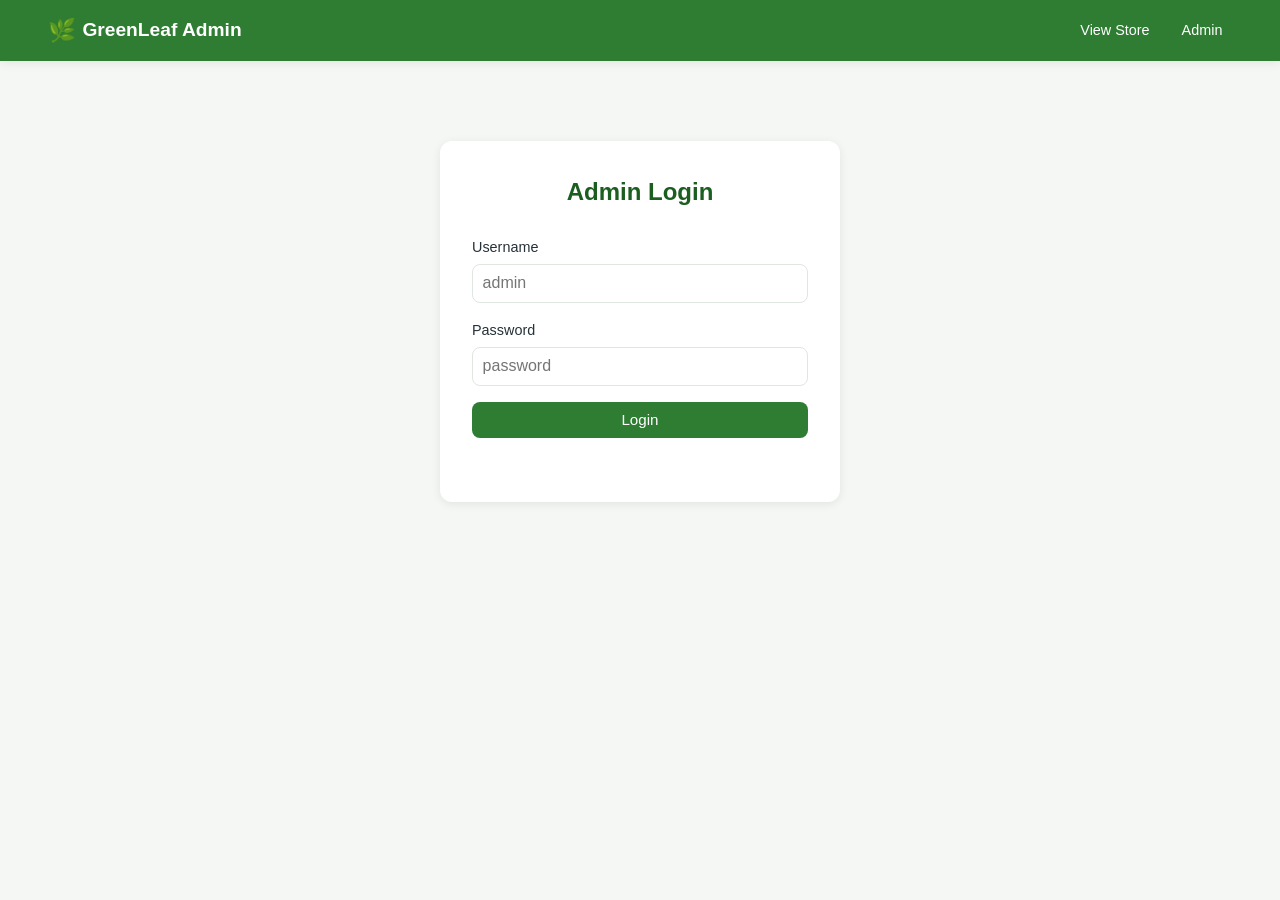
==== commit 75dc36b4: "about and contact page added" ====
--- a/frontend/admin.html
+++ b/frontend/admin.html
@@ -44,7 +44,10 @@
     <div class="admin-tabs">
       <button class="active" data-tab="products">Products</button>
       <button data-tab="orders">Orders</button>
-      <button data-tab="settings">Payment Settings</button>
+      <button data-tab="completed">Completed Orders</button>
+      <button data-tab="reviews">Reviews</button>
+      <button data-tab="pages">Pages</button>
+      <button data-tab="settings">Settings</button>
     </div>
 
     <!-- Products tab -->
@@ -57,22 +60,82 @@
 
     <!-- Orders tab -->
     <div class="admin-tab" id="tab-orders">
+      <div style="margin-bottom:0.8rem;font-size:0.9rem;color:var(--text-light)">Active orders (pending, processing, shipped)</div>
       <div id="orders-table-container"></div>
+    </div>
+
+    <!-- Completed Orders tab (delivered / cancelled) -->
+    <div class="admin-tab" id="tab-completed">
+      <div style="margin-bottom:0.8rem;font-size:0.9rem;color:var(--text-light)">Delivered and cancelled orders</div>
+      <div id="completed-table-container"></div>
+    </div>
+
+    <!-- Reviews tab -->
+    <div class="admin-tab" id="tab-reviews">
+      <div id="reviews-table-container"></div>
+    </div>
+
+    <!-- Pages tab -->
+    <div class="admin-tab" id="tab-pages">
+      <div class="admin-form-note">
+        Page content is plain text. Leave a blank line to start a new paragraph.
+      </div>
+      <div id="pages-editor">
+        <div class="empty"><h2>Loading pages...</h2></div>
+      </div>
     </div>
 
     <!-- Settings tab -->
     <div class="admin-tab" id="tab-settings">
       <div class="checkout-section">
+        <h3>Footer</h3>
+        <div class="form-group">
+          <label>Footer Text</label>
+          <input type="text" id="footer-text" maxlength="255" placeholder="© 2026 GreenLeaf Plants. All rights reserved." />
+        </div>
+        <button class="btn" id="save-footer-btn">Save Footer Text</button>
+      </div>
+
+      <div class="checkout-section">
+        <h3>Contact Details</h3>
+        <div class="form-group">
+          <label>Email</label>
+          <input type="text" id="contact-email" placeholder="hello@greenleaf.com" />
+        </div>
+        <div class="form-group">
+          <label>Phone</label>
+          <input type="text" id="contact-phone" placeholder="+91 98765 43210" />
+        </div>
+        <div class="form-group">
+          <label>Address</label>
+          <textarea id="contact-address" rows="3"></textarea>
+        </div>
+        <div class="form-group">
+          <label>Business Hours</label>
+          <input type="text" id="contact-hours" placeholder="Mon-Sat, 9am - 6pm" />
+        </div>
+        <div class="form-group">
+          <label>Facebook URL</label>
+          <input type="text" id="facebook-url" placeholder="https://facebook.com/..." />
+        </div>
+        <div class="form-group">
+          <label>Instagram URL</label>
+          <input type="text" id="instagram-url" placeholder="https://instagram.com/..." />
+        </div>
+        <button class="btn" id="save-contact-btn">Save Contact Details</button>
+      </div>
+
+      <div class="checkout-section">
         <h3>UPI QR Code Settings</h3>
         <div class="form-group">
           <label>UPI ID (Virtual Payment Address)</label>
-          <input type="text" id="upi-id" value="greenleaf@upi" />
+          <input type="text" id="upi-id" placeholder="greenleaf@upi" />
         </div>
         <div class="form-group">
           <label>Payee Name</label>
-          <input type="text" id="upi-name" value="GreenLeaf Plants" />
+          <input type="text" id="upi-name" placeholder="GreenLeaf Plants" />
         </div>
-        <button class="btn" id="save-upi-btn">Save & Generate QR</button>
+        <button class="btn" id="save-upi-btn">Save &amp; Generate QR</button>
         <div class="upi-qr" style="margin-top:1rem">
           <img id="settings-qr" src="" alt="UPI QR" />
         </div>
@@ -123,6 +186,7 @@
   </div>
 
   <script src="js/api.js"></script>
+  <script src="js/auth.js"></script>
   <script src="js/main.js"></script>
   <script src="js/qrcode.js"></script>
   <script src="js/admin.js"></script>
--- a/frontend/css/styles.css
+++ b/frontend/css/styles.css
@@ -20,7 +20,7 @@
 }
 
 html {
-  font-size: 16px;
+  font-size: clamp(14px, 1rem + 0.5vw, 16px);
 }
 
 body {
@@ -65,7 +65,7 @@
 }
 
 .logo {
-  font-size: 1.2rem;
+  font-size: clamp(1rem, 0.8rem + 0.8vw, 1.2rem);
   font-weight: 700;
   color: #fff;
   display: flex;
@@ -90,11 +90,58 @@
   padding: 0.4rem 0.6rem;
   border-radius: 6px;
   transition: background 0.2s;
-  font-size: 0.9rem;
+  font-size: clamp(0.78rem, 0.7rem + 0.4vw, 0.9rem);
 }
 
 .nav-links a:hover {
   background: rgba(255, 255, 255, 0.15);
+}
+
+.nav-links a.active {
+  background: rgba(255, 255, 255, 0.25);
+  border-bottom: 2px solid #fff;
+  font-weight: 700;
+}
+
+/* ---------- Hamburger ---------- */
+.hamburger {
+  display: none;
+  background: none;
+  border: none;
+  cursor: pointer;
+  padding: 10px;
+  z-index: 200;
+  width: 44px;
+  height: 44px;
+  flex-direction: column;
+  align-items: center;
+  justify-content: center;
+  gap: 5px;
+}
+
+.hamburger span {
+  display: block;
+  width: 22px;
+  height: 2px;
+  background: #fff;
+  border-radius: 2px;
+  transition: transform 0.3s, opacity 0.3s;
+}
+
+.hamburger.open span:nth-child(1) {
+  transform: translateY(7px) rotate(45deg);
+}
+
+.hamburger.open span:nth-child(2) {
+  opacity: 0;
+}
+
+.hamburger.open span:nth-child(3) {
+  transform: translateY(-7px) rotate(-45deg);
+}
+
+.nav-overlay {
+  display: none;
 }
 
 .cart-link {
@@ -106,13 +153,17 @@
   position: absolute;
   top: -8px;
   right: -10px;
-  background: var(--danger);
+  background: #ff1744;
   color: #fff;
-  font-size: 0.6rem;
+  font-size: 0.65rem;
+  font-weight: 700;
   border-radius: 50%;
   padding: 2px 5px;
-  min-width: 16px;
+  min-width: 18px;
   text-align: center;
+  border: 2px solid var(--primary);
+  box-shadow: 0 1px 3px rgba(0, 0, 0, 0.3);
+  line-height: 1.2;
 }
 
 /* ---------- Hero ---------- */
@@ -194,7 +245,7 @@
 }
 
 .section-title {
-  font-size: 1.5rem;
+  font-size: clamp(1.1rem, 0.9rem + 1vw, 1.5rem);
   margin-bottom: 1.5rem;
   text-align: center;
   color: var(--primary-dark);
@@ -203,7 +254,7 @@
 /* ---------- Product Cards ---------- */
 .product-grid {
   display: grid;
-  grid-template-columns: repeat(auto-fill, minmax(180px, 1fr));
+  grid-template-columns: repeat(auto-fit, minmax(180px, 1fr));
   gap: 1rem;
 }
 
@@ -248,7 +299,7 @@
 }
 
 .product-body h3 {
-  font-size: 0.95rem;
+  font-size: clamp(0.82rem, 0.75rem + 0.35vw, 0.95rem);
   margin-bottom: 0.2rem;
   line-height: 1.3;
 }
@@ -367,13 +418,13 @@
 }
 
 .detail-info h1 {
-  font-size: 1.6rem;
+  font-size: clamp(1.15rem, 0.9rem + 1vw, 1.6rem);
   margin-bottom: 0.5rem;
   line-height: 1.2;
 }
 
 .detail-info .price {
-  font-size: 1.4rem;
+  font-size: clamp(1rem, 0.85rem + 0.6vw, 1.4rem);
   font-weight: 700;
   color: var(--primary-dark);
   margin: 0.8rem 0;
@@ -973,23 +1024,83 @@
     padding: 2rem 1rem;
   }
 
-  .hero h1 {
-    font-size: 1.5rem;
-  }
-
-  .hero p {
-    font-size: 0.95rem;
-  }
-
   .header-inner {
-    justify-content: center;
+    flex-wrap: nowrap;
+  }
+
+  .hamburger {
+    display: flex;
   }
 
   .nav-links {
-    gap: 0.6rem;
-    order: 3;
+    position: fixed;
+    top: 0;
+    right: -280px;
+    width: 280px;
+    height: 100vh;
+    background: var(--primary-dark);
+    flex-direction: column;
+    align-items: stretch;
+    gap: 0;
+    padding: 70px 0 1.5rem;
+    transition: right 0.3s ease;
+    z-index: 150;
+    overflow-y: auto;
+    order: 0;
+    justify-content: flex-start;
+  }
+
+  .nav-links.open {
+    right: 0;
+  }
+
+  .nav-links a {
+    padding: 14px 24px;
+    font-size: 1rem;
+    border-radius: 0;
+    border-bottom: 1px solid rgba(255, 255, 255, 0.1);
+    min-height: 44px;
+    display: flex;
+    align-items: center;
+  }
+
+  .nav-links a.active {
+    border-bottom: 1px solid rgba(255, 255, 255, 0.1);
+    border-left: 3px solid #fff;
+  }
+
+  .cart-link {
+    padding: 14px 24px;
+    min-height: 44px;
+    display: flex;
+    align-items: center;
+  }
+
+  .nav-overlay {
+    display: none;
+    position: fixed;
+    top: 0;
+    left: 0;
     width: 100%;
-    justify-content: center;
+    height: 100%;
+    background: rgba(0, 0, 0, 0.5);
+    z-index: 140;
+  }
+
+  .nav-overlay.open {
+    display: block;
+  }
+
+  #auth-nav {
+    padding: 14px 24px;
+    display: block;
+  }
+
+  #auth-nav a {
+    padding: 10px 16px;
+    min-height: 44px;
+    display: inline-flex;
+    align-items: center;
   }
 
   .card-fields {
@@ -1014,8 +1125,13 @@
     max-width: 100%;
   }
 
-  .section-title {
-    font-size: 1.3rem;
+  .btn {
+    min-height: 44px;
+    min-width: 44px;
+    display: inline-flex;
+    align-items: center;
+    justify-content: center;
+    padding: 12px 20px;
   }
 
   .detail-info h1 {
@@ -1028,10 +1144,6 @@
 }
 
 @media (max-width: 600px) {
-  html {
-    font-size: 15px;
-  }
-
   .container {
     padding: 1rem 0.8rem;
   }
@@ -1049,22 +1161,15 @@
     padding: 0.6rem;
   }
 
-  .product-body h3 {
-    font-size: 0.85rem;
-  }
-
-  .product-body .price {
-    font-size: 0.95rem;
-  }
-
   .product-actions {
     flex-direction: column;
     gap: 0.4rem;
   }
 
   .product-actions .btn {
-    padding: 0.35rem;
-    font-size: 0.75rem;
+    padding: 12px;
+    font-size: 0.85rem;
+    min-height: 44px;
   }
 
   .cart-item {
@@ -1078,32 +1183,6 @@
     height: 60px;
   }
 
-  .logo {
-    font-size: 1rem;
-  }
-
-  .logo span {
-    font-size: 1.1rem;
-  }
-
-  .nav-links a {
-    font-size: 0.8rem;
-    padding: 0.3rem 0.4rem;
-  }
-
-  .hero h1 {
-    font-size: 1.3rem;
-  }
-
-  .hero p {
-    font-size: 0.9rem;
-  }
-
-  .section-title {
-    font-size: 1.2rem;
-    margin-bottom: 1rem;
-  }
-
   .admin-table {
     font-size: 0.75rem;
   }
@@ -1155,10 +1234,6 @@
 }
 
 @media (max-width: 400px) {
-  html {
-    font-size: 14px;
-  }
-
   .product-grid {
     grid-template-columns: 1fr;
   }
@@ -1186,17 +1261,11 @@
 
   .product-actions .btn {
     flex: 1;
-    font-size: 0.7rem;
-    padding: 0.3rem;
-  }
-
-  .hero h1 {
-    font-size: 1.1rem;
-  }
-
-  .hero p {
-    font-size: 0.85rem;
-    margin-bottom: 1rem;
+    min-height: 44px;
+  }
+
+  .btn {
+    padding: 12px 16px;
   }
 
   .detail-info h1 {
@@ -1207,13 +1276,7 @@
     font-size: 1rem;
   }
 
-  .btn {
-    padding: 0.5rem 0.8rem;
-    font-size: 0.85rem;
-  }
-
   .section-title {
-    font-size: 1rem;
     margin-bottom: 0.8rem;
   }
 
@@ -1231,26 +1294,6 @@
     height: 50px;
   }
 
-  .cart-item .item-info h4 {
-    font-size: 0.8rem;
-  }
-
-  .header-inner {
-    flex-wrap: nowrap;
-    justify-content: space-between;
-  }
-
-  .nav-links {
-    gap: 0.4rem;
-    width: auto;
-    order: auto;
-  }
-
-  .nav-links a {
-    font-size: 0.7rem;
-    padding: 0.2rem 0.3rem;
-  }
-
   .modal {
     padding: 1rem;
   }
@@ -1267,225 +1310,6 @@
   .track-label {
     display: none;
   }
-}
-gap: 1rem;
-  flex-wrap: wrap;
-}
-
-.logo {
-  font-size: 1.5rem;
-  font-weight: 700;
-  color: #fff;
-  display: flex;
-  align-items: center;
-  gap: 0.4rem;
-}
-
-.logo span {
-  font-size: 1.6rem;
-}
-
-.nav-links {
-  display: flex;
-  align-items: center;
-  gap: 1.2rem;
-}
-
-.nav-links a {
-  color: #fff;
-  font-weight: 500;
-  padding: 0.4rem 0.6rem;
-  border-radius: 6px;
-  transition: background 0.2s;
-}
-
-.nav-links a:hover {
-  background: rgba(255, 255, 255, 0.15);
-}
-
-.cart-link {
-  position: relative;
-  font-size: 1.2rem;
-}
-
-.cart-count {
-  position: absolute;
-  top: -8px;
-  right: -10px;
-  background: var(--danger);
-  color: #fff;
-  font-size: 0.7rem;
-  border-radius: 50%;
-  padding: 2px 6px;
-  min-width: 18px;
-  text-align: center;
-}
-
-/* ---------- Hero ---------- */
-.hero {
-  background: linear-gradient(135deg, var(--primary), var(--primary-light));
-  color: #fff;
-  text-align: center;
-  padding: 4rem 1.5rem;
-}
-
-.hero h1 {
-  font-size: 2.5rem;
-  margin-bottom: 0.5rem;
-}
-
-.hero p {
-  font-size: 1.2rem;
-  opacity: 0.95;
-  margin-bottom: 1.5rem;
-}
-
-.hero .btn {
-  background: #fff;
-  color: var(--primary);
-}
-
-/* ---------- Buttons ---------- */
-.btn {
-  display: inline-block;
-  background: var(--primary);
-  color: #fff;
-  border: none;
-  padding: 0.6rem 1.2rem;
-  border-radius: 8px;
-  font-size: 1rem;
-  cursor: pointer;
-  transition: background 0.2s, transform 0.1s;
-}
-
-.btn:hover {
-  background: var(--primary-dark);
-}
-
-.btn:active {
-  transform: scale(0.98);
-}
-
-.btn-outline {
-  background: transparent;
-  border: 2px solid var(--primary);
-  color: var(--primary);
-}
-
-.btn-outline:hover {
-  background: var(--primary);
-  color: #fff;
-}
-
-.btn-danger {
-  background: var(--danger);
-}
-
-.btn-danger:hover {
-  background: #b71c1c;
-}
-
-.btn-block {
-  width: 100%;
-  text-align: center;
-}
-
-/* ---------- Container / Sections ---------- */
-.container {
-  max-width: 1200px;
-  margin: 0 auto;
-  padding: 2rem 1.5rem;
-}
-
-.section-title {
-  font-size: 1.8rem;
-  margin-bottom: 1.5rem;
-  text-align: center;
-  color: var(--primary-dark);
-}
-
-/* ---------- Product Cards ---------- */
-.product-grid {
-  display: grid;
-  grid-template-columns: repeat(auto-fill, minmax(240px, 1fr));
-  gap: 1.5rem;
-}
-
-.product-card {
-  background: var(--card);
-  border-radius: var(--radius);
-  overflow: hidden;
-  box-shadow: var(--shadow);
-  transition: transform 0.2s, box-shadow 0.2s;
-  display: flex;
-  flex-direction: column;
-}
-
-.product-card:hover {
-  transform: translateY(-4px);
-  box-shadow: 0 6px 18px rgba(0, 0, 0, 0.12);
-}
-
-.product-card .img-wrap {
-  height: 180px;
-  background: #eef2ee;
-  overflow: hidden;
-}
-
-.product-card .img-wrap img {
-  width: 100%;
-  height: 100%;
-  object-fit: cover;
-}
-
-.product-card .img-wrap img.no-img {
-  object-fit: contain;
-  padding: 1rem;
-}
-
-.product-body {
-  padding: 1rem;
-  display: flex;
-  flex-direction: column;
-  flex: 1;
-}
-
-.product-body h3 {
-  font-size: 1.1rem;
-  margin-bottom: 0.3rem;
-}
-
-.product-body .category {
-  font-size: 0.8rem;
-  color: var(--primary);
-  text-transform: uppercase;
-  letter-spacing: 0.5px;
-  margin-bottom: 0.4rem;
-}
-
-.product-body .price {
-  font-size: 1.2rem;
-  font-weight: 700;
-  color: var(--primary-dark);
-  margin-bottom: 0.6rem;
-}
-
-.product-body .desc {
-  font-size: 0.9rem;
-  color: var(--text-light);
-  flex: 1;
-  margin-bottom: 0.8rem;
-}
-
-.product-actions {
-  display: flex;
-  gap: 0.5rem;
-}
-
-.product-actions .btn {
-  flex: 1;
-  font-size: 0.9rem;
-  padding: 0.5rem;
 }
 
 /* ---------- Badges ---------- */
@@ -2126,58 +1950,295 @@
  
 }
 
-
-/* ---------- Responsive ---------- */
+/* ---------- Ratings & Reviews ---------- */
+.stars {
+  display: inline-flex;
+  align-items: center;
+  gap: 1px;
+  font-size: 1rem;
+  line-height: 1;
+}
+
+.star {
+  color: #cfd8dc;
+}
+
+.star.filled {
+  color: #f9a825;
+}
+
+.rating-count {
+  font-size: 0.75rem;
+  color: var(--text-light);
+}
+
+.card-rating {
+  display: flex;
+  align-items: center;
+  gap: 0.3rem;
+  margin-bottom: 0.4rem;
+}
+
+.reviews-section {
+  margin-top: 2rem;
+}
+
+.reviews-section h2 {
+  color: var(--primary-dark);
+  margin-bottom: 1rem;
+  font-size: 1.3rem;
+}
+
+.review-summary {
+  display: flex;
+  align-items: center;
+  gap: 0.8rem;
+  background: var(--card);
+  border-radius: var(--radius);
+  padding: 1rem 1.2rem;
+  box-shadow: var(--shadow);
+  margin-bottom: 1.2rem;
+}
+
+.review-summary-rating .stars {
+  font-size: 1.5rem;
+}
+
+.review-summary-text strong {
+  font-size: 1.3rem;
+  color: var(--primary-dark);
+  display: block;
+  line-height: 1.2;
+}
+
+.review-summary-text span {
+  font-size: 0.8rem;
+  color: var(--text-light);
+}
+
+.review-card {
+  background: var(--card);
+  border-radius: var(--radius);
+  padding: 1rem;
+  box-shadow: var(--shadow);
+  margin-bottom: 0.8rem;
+}
+
+.review-head {
+  display: flex;
+  align-items: center;
+  gap: 0.6rem;
+  flex-wrap: wrap;
+  margin-bottom: 0.4rem;
+}
+
+.review-head strong {
+  font-size: 0.95rem;
+}
+
+.review-date {
+  font-size: 0.75rem;
+  color: var(--text-light);
+  margin-left: auto;
+}
+
+.review-comment {
+  font-size: 0.9rem;
+  color: var(--text);
+}
+
+.review-card .btn-sm {
+  padding: 0.25rem 0.5rem;
+  font-size: 0.7rem;
+}
+
+.review-login {
+  color: var(--text-light);
+  font-size: 0.9rem;
+  margin: 1rem 0;
+}
+
+.review-login a {
+  color: var(--primary);
+  font-weight: 600;
+}
+
+.review-form {
+  background: var(--card);
+  border-radius: var(--radius);
+  padding: 1.2rem;
+  box-shadow: var(--shadow);
+  margin: 1.2rem 0;
+}
+
+.review-form h3 {
+  color: var(--primary-dark);
+  font-size: 1.1rem;
+  margin-bottom: 0.8rem;
+}
+
+.rating-input {
+  display: flex;
+  align-items: center;
+  gap: 0.2rem;
+  margin-bottom: 0.8rem;
+}
+
+.star-pick {
+  font-size: 1.6rem;
+  color: #cfd8dc;
+  cursor: pointer;
+  user-select: none;
+  transition: color 0.15s, transform 0.1s;
+  line-height: 1;
+}
+
+.star-pick:hover {
+  transform: scale(1.15);
+}
+
+.star-pick.filled {
+  color: #f9a825;
+}
+
+.rating-label {
+  margin-left: 0.5rem;
+  font-size: 0.85rem;
+  color: var(--text-light);
+}
+
+/* ---------- Footer Links ---------- */
+.site-footer .footer-links {
+  display: flex;
+  justify-content: center;
+  flex-wrap: wrap;
+  gap: 1.2rem;
+  margin-bottom: 0.8rem;
+}
+
+.site-footer .footer-links a {
+  color: #fff;
+  font-weight: 600;
+  text-decoration: none;
+  border-bottom: 2px solid transparent;
+  padding-bottom: 2px;
+  transition: border-color 0.15s, opacity 0.15s;
+}
+
+.site-footer .footer-links a:hover,
+.site-footer .footer-links a:focus {
+  border-bottom-color: var(--accent);
+  opacity: 0.9;
+}
+
+.site-footer .footer-text {
+  margin: 0;
+}
+
+/* ---------- Content Pages (About / Contact) ---------- */
+.page-article {
+  max-width: 780px;
+  margin: 0 auto;
+  padding: 1rem 0;
+}
+
+.page-header {
+  color: var(--primary-dark);
+  margin-bottom: 1.2rem;
+  padding-bottom: 0.6rem;
+  border-bottom: 2px solid var(--border);
+}
+
+.page-content p {
+  margin-bottom: 1.1rem;
+  color: var(--text);
+}
+
+/* ---------- Contact Details Card ---------- */
+.contact-card {
+  margin-top: 2rem;
+  padding: 1.5rem;
+  background: var(--card);
+  border: 1px solid var(--border);
+  border-radius: var(--radius);
+  box-shadow: var(--shadow);
+}
+
+.contact-card h2 {
+  color: var(--primary-dark);
+  font-size: 1.2rem;
+  margin-bottom: 1rem;
+}
+
+.contact-list {
+  display: flex;
+  flex-direction: column;
+  gap: 0.8rem;
+}
+
+.contact-row {
+  display: flex;
+  gap: 0.8rem;
+  align-items: baseline;
+  font-size: 0.95rem;
+}
+
+.contact-label {
+  flex: 0 0 120px;
+  color: var(--text-light);
+  font-weight: 600;
+  font-size: 0.85rem;
+  text-transform: uppercase;
+  letter-spacing: 0.03em;
+}
+
+.contact-value {
+  flex: 1;
+  color: var(--text);
+  overflow-wrap: break-word;
+}
+
+.contact-value a {
+  color: var(--primary);
+  font-weight: 600;
+}
+
+.contact-value a:hover {
+  text-decoration: underline;
+}
+
+.contact-empty {
+  color: var(--text-light);
+  font-size: 0.95rem;
+}
+
+/* ---------- Admin: Pages Tab ---------- */
+.admin-form-note {
+  margin-bottom: 1rem;
+  font-size: 0.85rem;
+  color: var(--text-light);
+}
+
+#tab-pages .checkout-section + .checkout-section {
+  margin-top: 1.5rem;
+}
+
 @media (max-width: 768px) {
-  .product-detail {
-    grid-template-columns: 1fr;
-  }
-
-  .checkout-grid {
-    grid-template-columns: 1fr;
-  }
-
-  .hero h1 {
-    font-size: 2rem;
-  }
-
-  .header-inner {
-    justify-content: center;
-  }
-
-  .nav-links {
-    gap: 0.8rem;
-  }
-
-  .card-fields {
-    grid-template-columns: 1fr;
-  }
-
-  .card-fields .full {
-    grid-column: auto;
-  }
-}
-
-@media (max-width: 480px) {
-  .container {
-    padding: 1rem;
-  }
-
-  .product-grid {
-    grid-template-columns: 1fr 1fr;
-    gap: 0.8rem;
-  }
-
-  .product-card .img-wrap {
-    height: 130px;
-  }
-
-  .product-actions {
+  .page-article {
+    padding: 0.5rem 0;
+  }
+
+  .contact-card {
+    padding: 1.1rem;
+  }
+
+  .contact-row {
     flex-direction: column;
-  }
-
-  .cart-item {
-    flex-direction: column;
-    align-items: flex-start;
-  }
-}
+    gap: 0.15rem;
+  }
+
+  .contact-label {
+    flex: none;
+  }
+}
+
